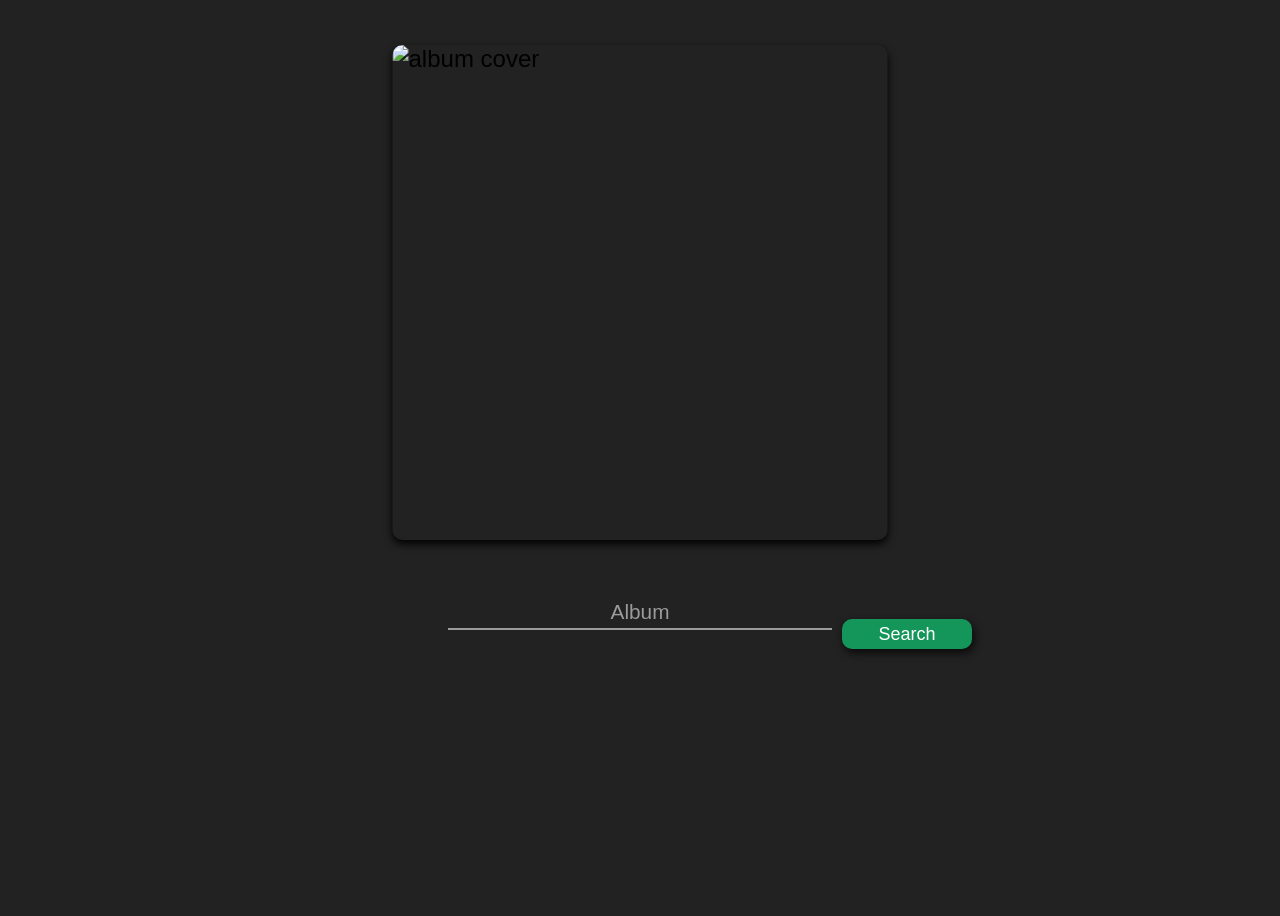
==== index.html @ 94ee7cee "Removed some css repetitions and changed relative paths" ====
<!DOCTYPE html>
<html lang="en">
<head>
    <meta charset="UTF-8">
    <link rel="stylesheet" href="style.css">
    <link rel="stylesheet" href="video_style.css">
    <title>Search</title>
</head>
<body>
  <img id="image_display" alt="album cover">

  <video class="video" playsinline muted autoplay loop>
    <source src="background.mp4" type="video/mp4">
  </video>

  <div class="formContainer">
      <form action="V2_Chung/indexCurr.html" method="GET">

        <input type="hidden" id='hidden_token'>
        <input type="hidden" id='searchquery'>

        <input type="text" name="albumId" id="albumIdTAG" style="display:none;">
        <input type="text" placeholder="Album Name" id='searchBox' autocomplete="off">

        <label for="album" class="form_label">Album</label>
        <input type="submit" value="Submit" id='SubmitForm' style="display: none;">
        <button type="submit" id="btn_submit" class="btn btn-success">Search</button>

      </form>


  </div>
  <div id="result" style="display:none;"></div>


  <script src="app.js" type="text/javascript"></script>
</body>
</html>
---- style.css ----
:root {
  --primary: #11998e;
  --secondary: #38ef7d;
  --white: #fff;
  --gray: #9b9b9b;
}

.formContainer {
    position: absolute;
    transform: translate(-50%, -50%);
    width: 30vw;
    height: 30vh;
    left: 50%;
    top: 70%;
}


#image_display {
    position: absolute;
    transform: translate(-50%, -100%);
    width: 55vh;
    border-radius: 10px;
    height: 55vh;
    left: 50%;
    top: 60%;
    box-shadow: 0 4px 8px 0 black;
}

#searchBox {
  position: absolute;
  transform: translate(-50%, 0%);
  top: 35%;
  left: 50%;
  font-family: inherit;
  width: 100%;
  border: 0;
  border-bottom: 2px solid var(--gray);
  outline: 0;
  font-size: 1.3rem;
  color: var(--white);
  padding: 7px 0;
  text-align: center;
  background: transparent;
  transition: border-color 0.2s;
  z-index: 999;
}

#searchBox::placeholder {
  color: transparent;
}

#searchBox:focus, #searchBox:hover {
  padding-bottom: 6px;
  font-weight: 700;
  border-width: 3px;
  border-image: linear-gradient(to right, var(--primary),var(--secondary));
  border-image-slice: 1;
}

.form_label {
  position: absolute;
  transform: translate(-50%, 100%);
  left: 50%;
  top: 20%;
  display: block;
  text-align: center;
  transition: 0.2s;
  font-size: 1rem;
  color: var(--gray);
}

#searchBox:placeholder-shown ~ label {
  font-size: 1.3rem;
  cursor: text;
  top: 30%;
}

#searchBox:focus ~ .form_label {
    position: absolute;
    top: 20%;
    display: block;
    transition: 0.2s;
    font-size: 1rem;
    color: var(--primary);
    font-weight:700;
}

/* reset input */
#searchBox{
  &:required,&:invalid { box-shadow:none; }
}

#btn_submit {
  position: absolute;
  transform: translate(0%, 0%);
  background-color: rgb(20, 150, 90);
  border: solid transparent;
  border-radius: 10px;
  box-shadow: 2px 4px 9px 0 rgb(10,10,10);
  transition: 0.07s;
  color: white;
  width: 130px;
  height: 30px;
  margin-left: 10px;
  top: 46%;
  left: 100%;
  font-size: 18px;
}

#btn_submit:active {
  box-shadow: 0 0 0 0 rgb(10,10,10);
  border: 3px solid rgb(30, 200, 120);
  transform: scale(0.96);
}

/* demo */
body {
  font-family: 'Poppins', sans-serif;
  display: flex;
  flex-direction: column;
  justify-content: center;
  align-items: center;
  min-height: 100vh;
  font-size: 1.5rem;
  background-color:#222222;
}

#result {
  position: absolute;
  top: 72%;
  width: 30vw;
  font-size: 16px;
  white-space: nowrap;
  overflow: hidden;
  color: white;
  border: 1px solid rgba(100,100,100,0.7);
  /* padding: 2px; */
}

#result ul {
  list-style-type: none;
  padding: 0;
  margin: 0;
}
#result ul li {
  padding: 5px 0;
  transition: 0.3s;
}
#result ul li:hover {
  background: rgba(0,153,86, 0.8);
}
---- video_style.css ----
.video {
    width: 100vw;
    height: 100vh;
    object-fit: cover;
    position: fixed;
    /* Change position to absolute if you don't want it to take up the whole page */
    left: 0;
    top: 0;
    z-index: -1;

    /* Filters */
    filter: brightness(0.3) invert(10%);
}
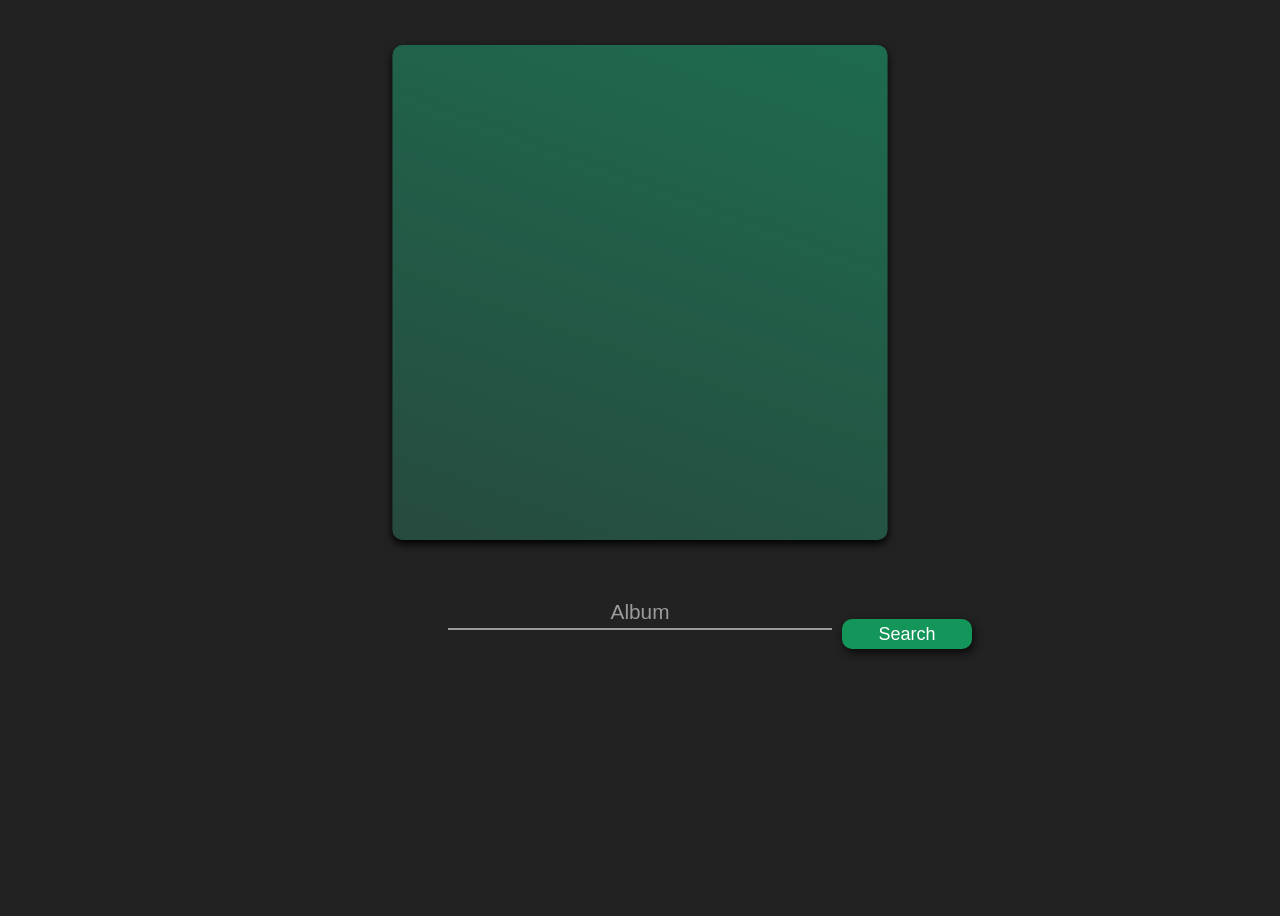
==== commit 26a2e2e5: "Play/Pause button bug across pages fixed" ====
--- a/index.html
+++ b/index.html
@@ -7,7 +7,9 @@
     <title>Search</title>
 </head>
 <body>
-  <img id="image_display" alt="album cover">
+  <div id="imDiv">
+    <img id="image_display" alt="album cover" onerror='this.style.display = "none"'>
+  </div>
 
   <video class="video" playsinline muted autoplay loop>
     <source src="background.mp4" type="video/mp4">
@@ -32,7 +34,7 @@
   </div>
   <div id="result" style="display:none;"></div>
 
-
   <script src="app.js" type="text/javascript"></script>
+  <!-- <script src="dynCSS.js" type="text/javascript"></script> -->
 </body>
 </html>
--- a/style.css
+++ b/style.css
@@ -14,15 +14,50 @@
     top: 70%;
 }
 
+@-webkit-keyframes AnimationName {
+    0%{background-position:61% 0%}
+    50%{background-position:40% 100%}
+    100%{background-position:61% 0%}
+}
+@-moz-keyframes AnimationName {
+    0%{background-position:61% 0%}
+    50%{background-position:40% 100%}
+    100%{background-position:61% 0%}
+}
+@-o-keyframes AnimationName {
+    0%{background-position:61% 0%}
+    50%{background-position:40% 100%}
+    100%{background-position:61% 0%}
+}
+@keyframes AnimationName {
+    0%{background-position:61% 0%}
+    50%{background-position:40% 100%}
+    100%{background-position:61% 0%}
+}
+
+#imDiv {
+  position: absolute;
+  transform: translate(-50%, -100%);
+  width: 55vh;
+  height: 55vh;
+  border-radius: 10px;
+  left: 50%;
+  top: 60%;
+  box-shadow: 0 4px 8px 0 black;
+  background: linear-gradient(200deg, #139766, #2c3533, #1c5f50);
+  background-size: 600% 600%;
+  animation: AnimationName 8s ease infinite;
+  -webkit-animation: AnimationName 8s ease infinite;
+  -moz-animation: AnimationName 8s ease infinite;
+  -o-animation: AnimationName 8s ease infinite;
+}
 
 #image_display {
+  display: none;
     position: absolute;
-    transform: translate(-50%, -100%);
     width: 55vh;
     border-radius: 10px;
     height: 55vh;
-    left: 50%;
-    top: 60%;
     box-shadow: 0 4px 8px 0 black;
 }
 
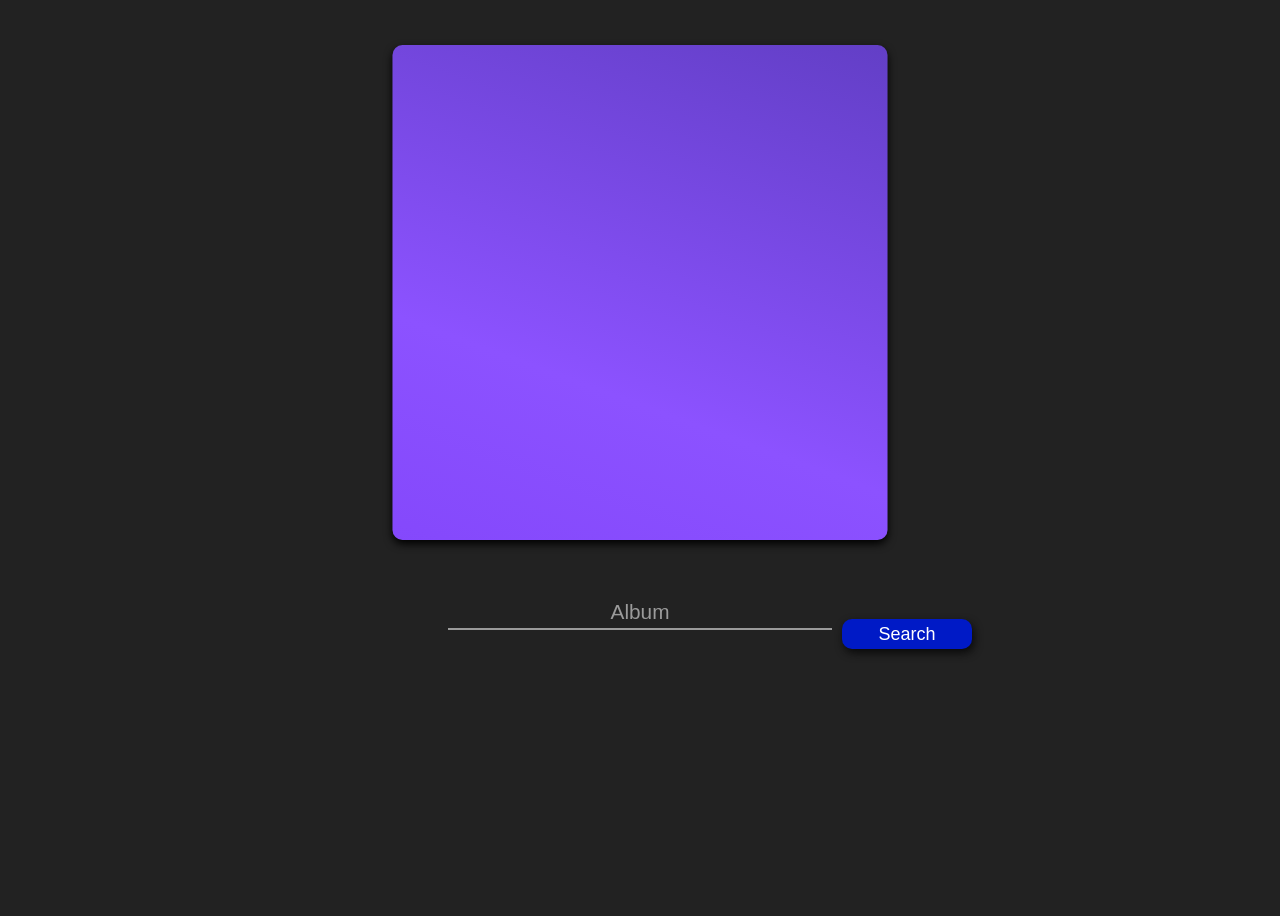
==== commit 77a1802d: "Color changes" ====
--- a/index.html
+++ b/index.html
@@ -35,6 +35,6 @@
   <div id="result" style="display:none;"></div>
 
   <script src="app.js" type="text/javascript"></script>
-  <!-- <script src="dynCSS.js" type="text/javascript"></script> -->
+  <script src="dynCSS.js" type="text/javascript"></script>
 </body>
 </html>
--- a/style.css
+++ b/style.css
@@ -1,6 +1,6 @@
 :root {
-  --primary: #11998e;
-  --secondary: #38ef7d;
+  --primary: #8C52FF;
+  --secondary: #FF1694;
   --white: #fff;
   --gray: #9b9b9b;
 }
@@ -44,7 +44,7 @@
   left: 50%;
   top: 60%;
   box-shadow: 0 4px 8px 0 black;
-  background: linear-gradient(200deg, #139766, #2c3533, #1c5f50);
+  background: linear-gradient(200deg, #0F1854, #8C52FF, #5E17EB, #FF1694);
   background-size: 600% 600%;
   animation: AnimationName 8s ease infinite;
   -webkit-animation: AnimationName 8s ease infinite;
@@ -55,10 +55,12 @@
 #image_display {
   display: none;
     position: absolute;
-    width: 55vh;
+    transform: translate(-50%, -50%);
+    left: 50%;
+    top: 50%;
+    width: 53vh;
     border-radius: 10px;
-    height: 55vh;
-    box-shadow: 0 4px 8px 0 black;
+    height: 53vh;
 }
 
 #searchBox {
@@ -128,12 +130,12 @@
 #btn_submit {
   position: absolute;
   transform: translate(0%, 0%);
-  background-color: rgb(20, 150, 90);
+  background-color: #001AC6; /*rgb(20, 150, 90);*/
+  color: white;
   border: solid transparent;
   border-radius: 10px;
   box-shadow: 2px 4px 9px 0 rgb(10,10,10);
   transition: 0.07s;
-  color: white;
   width: 130px;
   height: 30px;
   margin-left: 10px;
@@ -144,7 +146,7 @@
 
 #btn_submit:active {
   box-shadow: 0 0 0 0 rgb(10,10,10);
-  border: 3px solid rgb(30, 200, 120);
+  border: 3px solid rgb(10,10,10);
   transform: scale(0.96);
 }
 
--- a/video_style.css
+++ b/video_style.css
@@ -9,5 +9,6 @@
     z-index: -1;
 
     /* Filters */
-    filter: brightness(0.3) invert(10%);
+    /* filter: brightness(0.15) invert(0%); */
+    filter: brightness(0.3) hue-rotate(250deg);
 }
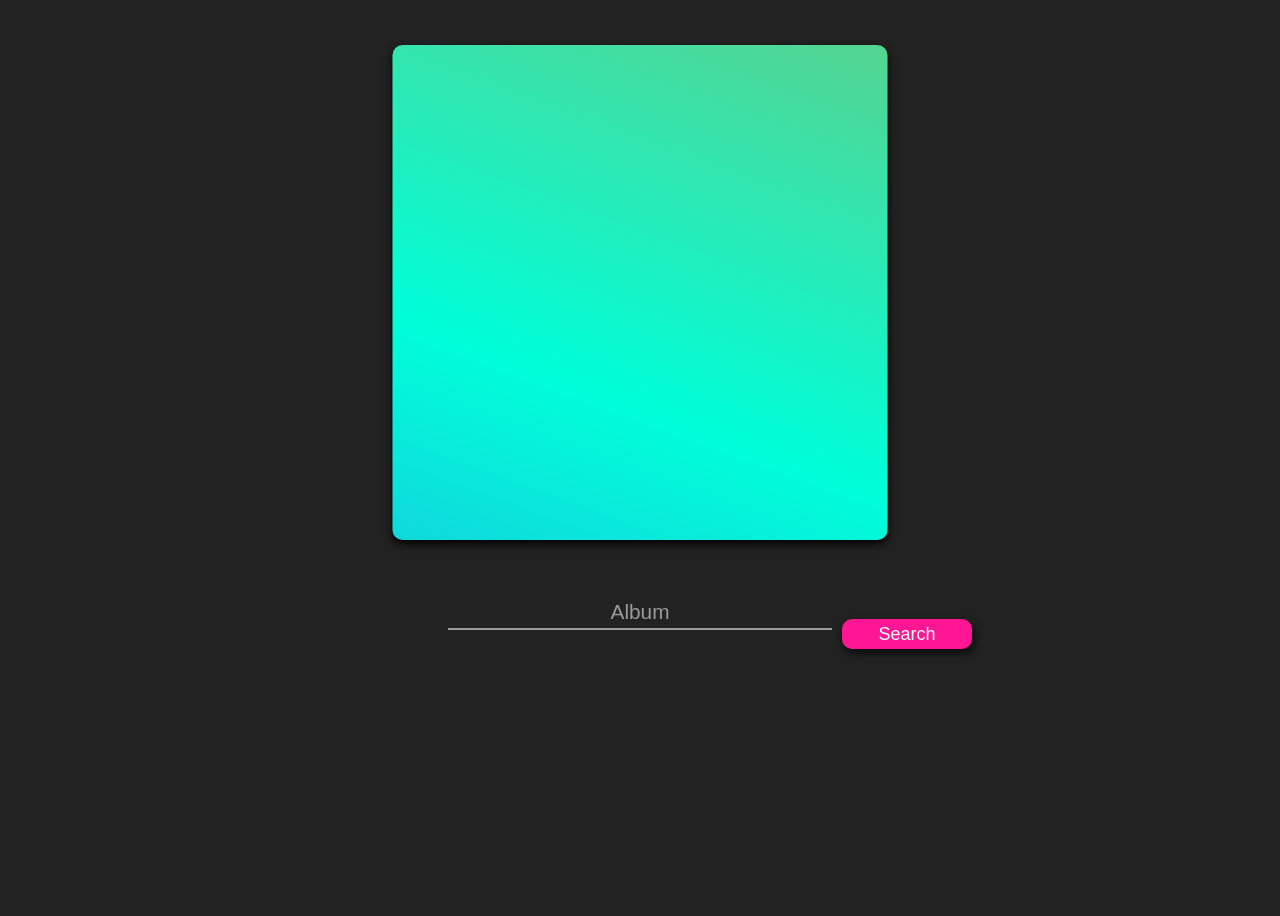
==== commit 98c12903: "Color changes and modularity" ====
--- a/index.html
+++ b/index.html
@@ -3,7 +3,7 @@
 <head>
     <meta charset="UTF-8">
     <link rel="stylesheet" href="style.css">
-    <link rel="stylesheet" href="video_style.css">
+    <link rel="stylesheet" href="VisualID.css">
     <title>Search</title>
 </head>
 <body>
--- a/style.css
+++ b/style.css
@@ -1,9 +1,4 @@
-:root {
-  --primary: #8C52FF;
-  --secondary: #FF1694;
-  --white: #fff;
-  --gray: #9b9b9b;
-}
+@import url("VisualID.css");
 
 .formContainer {
     position: absolute;
@@ -44,7 +39,7 @@
   left: 50%;
   top: 60%;
   box-shadow: 0 4px 8px 0 black;
-  background: linear-gradient(200deg, #0F1854, #8C52FF, #5E17EB, #FF1694);
+  background: linear-gradient(200deg, var(--color1), var(--color2), var(--color3) , var(--color4));
   background-size: 600% 600%;
   animation: AnimationName 8s ease infinite;
   -webkit-animation: AnimationName 8s ease infinite;
@@ -90,7 +85,7 @@
   padding-bottom: 6px;
   font-weight: 700;
   border-width: 3px;
-  border-image: linear-gradient(to right, var(--primary),var(--secondary));
+  border-image: linear-gradient(to right, var(--color4),var(--color3));
   border-image-slice: 1;
 }
 
@@ -118,7 +113,7 @@
     display: block;
     transition: 0.2s;
     font-size: 1rem;
-    color: var(--primary);
+    color: var(--color4);
     font-weight:700;
 }
 
@@ -130,7 +125,7 @@
 #btn_submit {
   position: absolute;
   transform: translate(0%, 0%);
-  background-color: #001AC6; /*rgb(20, 150, 90);*/
+  background-color: var(--blue); /*rgb(20, 150, 90);*/
   color: white;
   border: solid transparent;
   border-radius: 10px;
--- a/VisualID.css
+++ b/VisualID.css
@@ -0,0 +1,43 @@
+:root {
+  --worst: #8C52FF;
+  --best: #FF1694;
+  --green: #00FFD9;
+  --pink: #FF1694;
+  --orange: #FF7D00;
+  --gray: #9b9b9b;
+  --white: #ffffff;
+
+
+  /* Gradient Colors */
+  --color1: #FF7D00;
+  --color2: #00FFD9;
+  --color3: #5E17EB;
+  --color4: #FF1694;
+
+  /* Submit button color */
+  --blue: #FF1694;
+
+  /* Prev/Next buttons color */
+  --button: #FF7D00;
+
+  /* Rating bar color */
+  --rate: #00FFD9;
+}
+
+:export {
+  colorBarColor: --green;
+}
+
+.video {
+    width: 100vw;
+    height: 100vh;
+    object-fit: cover;
+    position: fixed;
+    /* Change position to absolute if you don't want it to take up the whole page */
+    left: 0;
+    top: 0;
+    z-index: -1;
+
+    /* Filters */
+    filter: brightness(0.3) hue-rotate(250deg);
+}
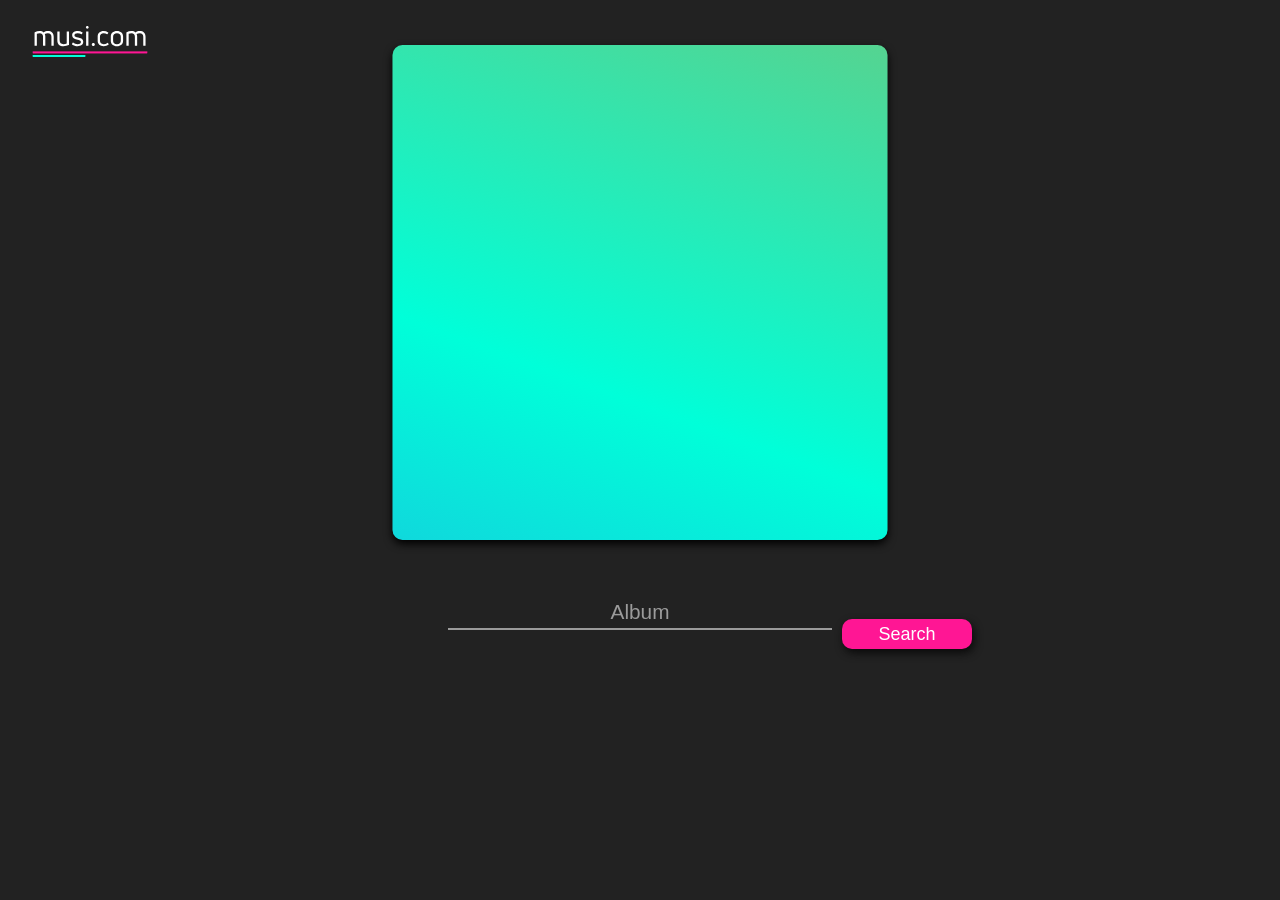
==== commit 7e839931: "Added Logo" ====
--- a/index.html
+++ b/index.html
@@ -7,11 +7,15 @@
     <title>Search</title>
 </head>
 <body>
+  <div id="logoContainer">
+    <img id="Logo" src="musicom.svg" alt="">
+  </div>
+
   <div id="imDiv">
     <img id="image_display" alt="album cover" onerror='this.style.display = "none"'>
   </div>
 
-  <video class="video" playsinline muted autoplay loop>
+  <video class="video" playsinline muted autoplay loop disablePictureInPicture >
     <source src="background.mp4" type="video/mp4">
   </video>
 
@@ -30,7 +34,6 @@
 
       </form>
 
-
   </div>
   <div id="result" style="display:none;"></div>
 
--- a/style.css
+++ b/style.css
@@ -1,4 +1,23 @@
 @import url("VisualID.css");
+
+#logoContainer {
+  position: absolute;
+  left: 2vw;
+  top: -2vw;
+  width: 10vw;
+  height: 10vw;
+  border-radius: 5vw;
+  overflow: hidden;
+  /* box-shadow: 0px 0px 10px 10px white; */
+}
+
+#Logo {
+  width: 20vw;
+  height: 20vw;
+  margin: -5vw 0 0 -5vw;
+
+}
+
 
 .formContainer {
     position: absolute;
@@ -29,6 +48,7 @@
     50%{background-position:40% 100%}
     100%{background-position:61% 0%}
 }
+
 
 #imDiv {
   position: absolute;
@@ -152,7 +172,6 @@
   flex-direction: column;
   justify-content: center;
   align-items: center;
-  min-height: 100vh;
   font-size: 1.5rem;
   background-color:#222222;
 }
@@ -179,5 +198,5 @@
   transition: 0.3s;
 }
 #result ul li:hover {
-  background: rgba(0,153,86, 0.8);
-}
+  background: var(--worst);
+}
--- a/VisualID.css
+++ b/VisualID.css
@@ -33,6 +33,8 @@
     height: 100vh;
     object-fit: cover;
     position: fixed;
+    margin: 0;
+    padding: 0;
     /* Change position to absolute if you don't want it to take up the whole page */
     left: 0;
     top: 0;
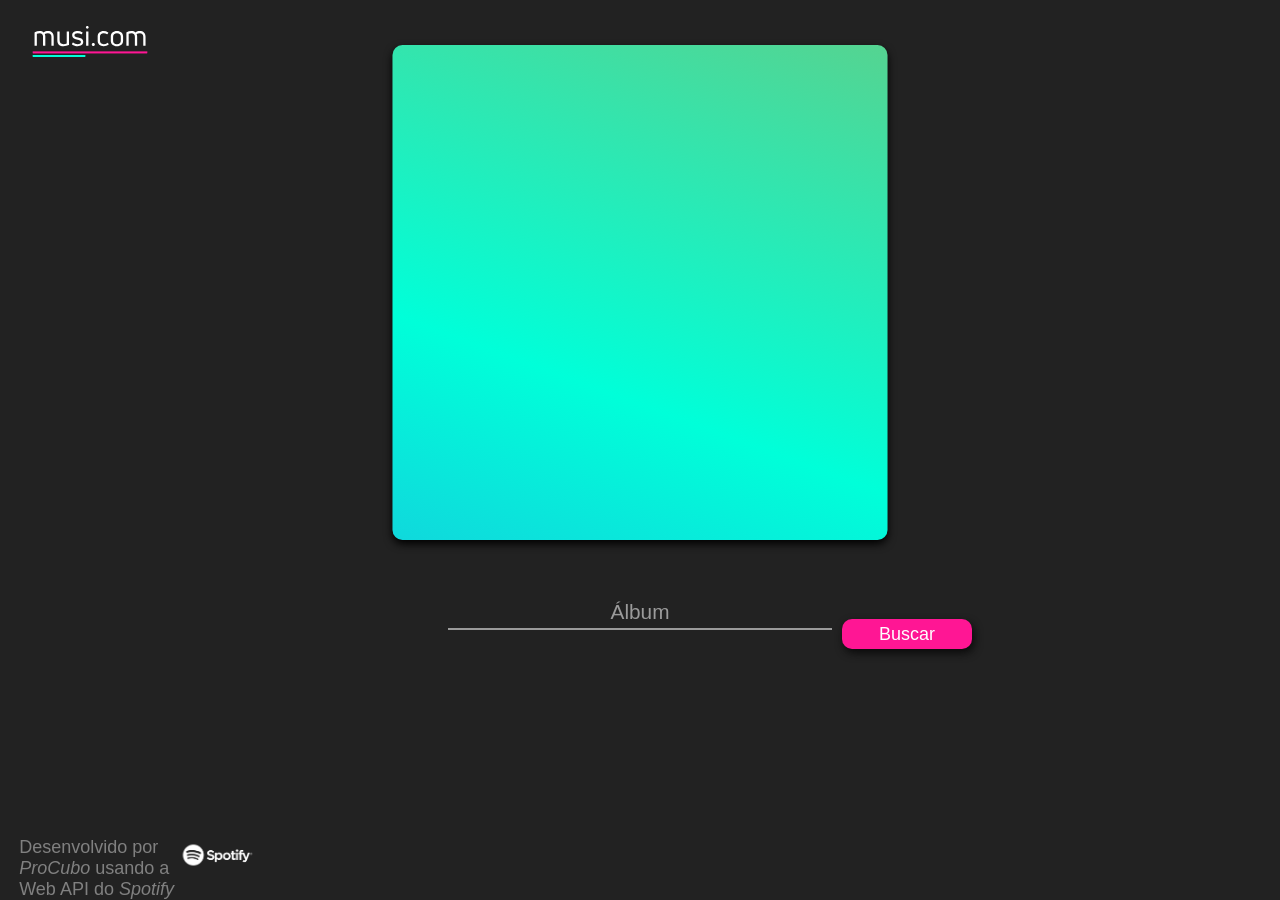
==== commit 84aa42e3: "Changes to font + added copyright + logo spotify" ====
--- a/index.html
+++ b/index.html
@@ -4,11 +4,11 @@
     <meta charset="UTF-8">
     <link rel="stylesheet" href="style.css">
     <link rel="stylesheet" href="VisualID.css">
-    <title>Search</title>
+    <title>musi.com</title>
 </head>
 <body>
   <div id="logoContainer">
-    <img id="Logo" src="musicom.svg" alt="">
+    <img id="Logo" src="musicom.svg" alt="Logo">
   </div>
 
   <div id="imDiv">
@@ -28,15 +28,21 @@
         <input type="text" name="albumId" id="albumIdTAG" style="display:none;">
         <input type="text" placeholder="Album Name" id='searchBox' autocomplete="off">
 
-        <label for="album" class="form_label">Album</label>
+        <label for="album" class="form_label">Álbum</label>
         <input type="submit" value="Submit" id='SubmitForm' style="display: none;">
-        <button type="submit" id="btn_submit" class="btn btn-success">Search</button>
+        <button type="submit" id="btn_submit" class="btn btn-success">Buscar</button>
 
       </form>
 
   </div>
   <div id="result" style="display:none;"></div>
 
+  <!-- Spotify copyright -->
+  <div id="copyright">
+    <p>Desenvolvido por <i>ProCubo</i> usando a Web API do <i>Spotify</i></p>
+    <img src="Spotify_Logo_CMYK_White.png" alt="Spotify logo">
+  </div>
+
   <script src="app.js" type="text/javascript"></script>
   <script src="dynCSS.js" type="text/javascript"></script>
 </body>
--- a/style.css
+++ b/style.css
@@ -167,7 +167,7 @@
 
 /* demo */
 body {
-  font-family: 'Poppins', sans-serif;
+  font-family: Trebuchet MS, Calibri, sans-serif;
   display: flex;
   flex-direction: column;
   justify-content: center;
@@ -200,3 +200,28 @@
 #result ul li:hover {
   background: var(--worst);
 }
+
+/* Spotify Copyright */
+#copyright {
+  position: absolute;
+  width: 21vw;
+  transform: translate(-50%, -50%);
+  top: 91%;
+  left: 12%;
+}
+
+#copyright p {
+  width: 13vw;
+  position: absolute;
+  left: 0px;
+  font-size: 2vh;
+  color: gray;
+}
+
+#copyright img {
+  position: absolute;
+  transform: translate(-50%, -50%);
+  width: 70px;
+  right: 0vw;
+  top: 4vh;
+}
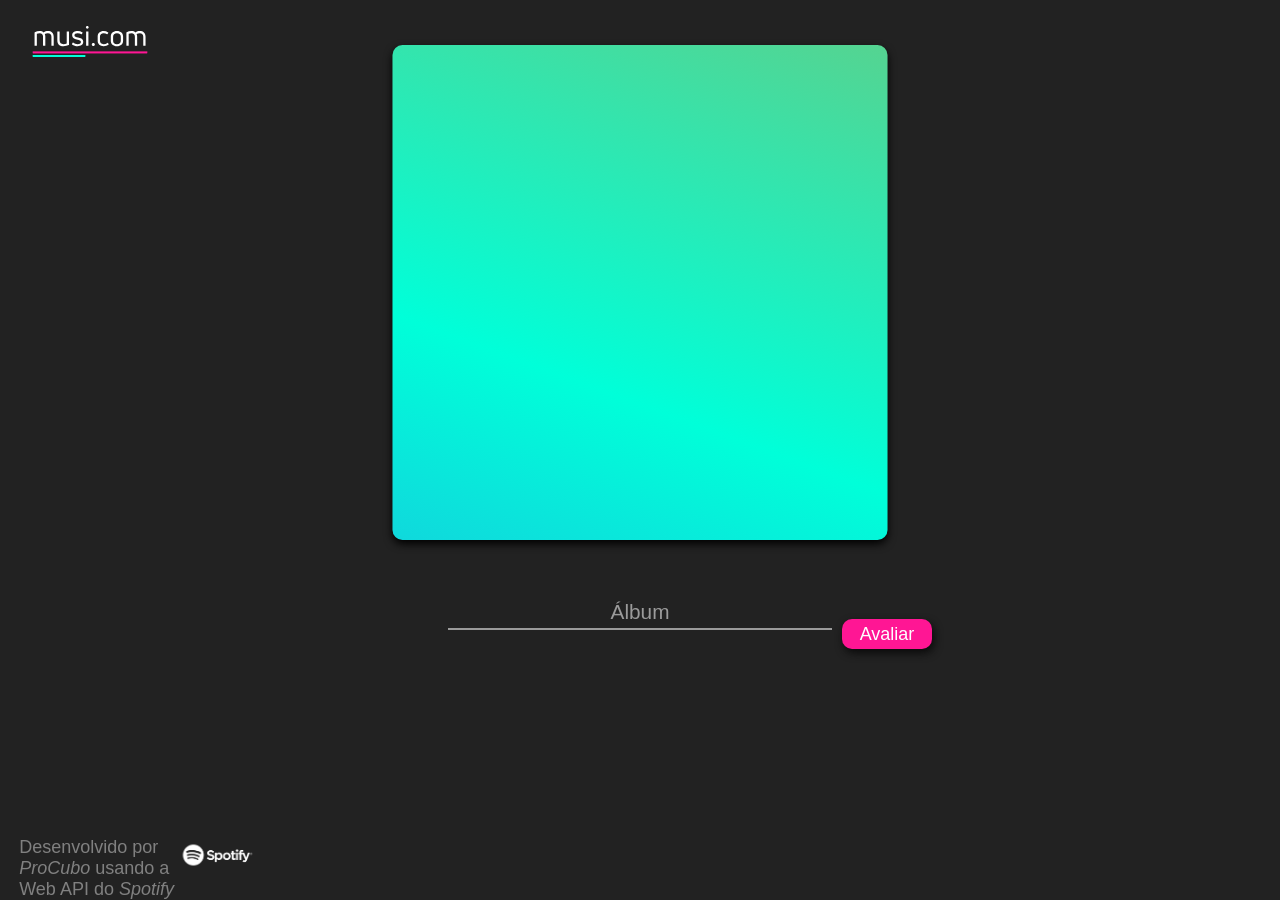
==== commit 726041ec: "Montgomery foi salvo" ====
--- a/index.html
+++ b/index.html
@@ -30,7 +30,7 @@
 
         <label for="album" class="form_label">Álbum</label>
         <input type="submit" value="Submit" id='SubmitForm' style="display: none;">
-        <button type="submit" id="btn_submit" class="btn btn-success">Buscar</button>
+        <button type="submit" id="btn_submit" class="btn btn-success">Avaliar</button>
 
       </form>
 
--- a/style.css
+++ b/style.css
@@ -151,7 +151,7 @@
   border-radius: 10px;
   box-shadow: 2px 4px 9px 0 rgb(10,10,10);
   transition: 0.07s;
-  width: 130px;
+  width: 90px;
   height: 30px;
   margin-left: 10px;
   top: 46%;
